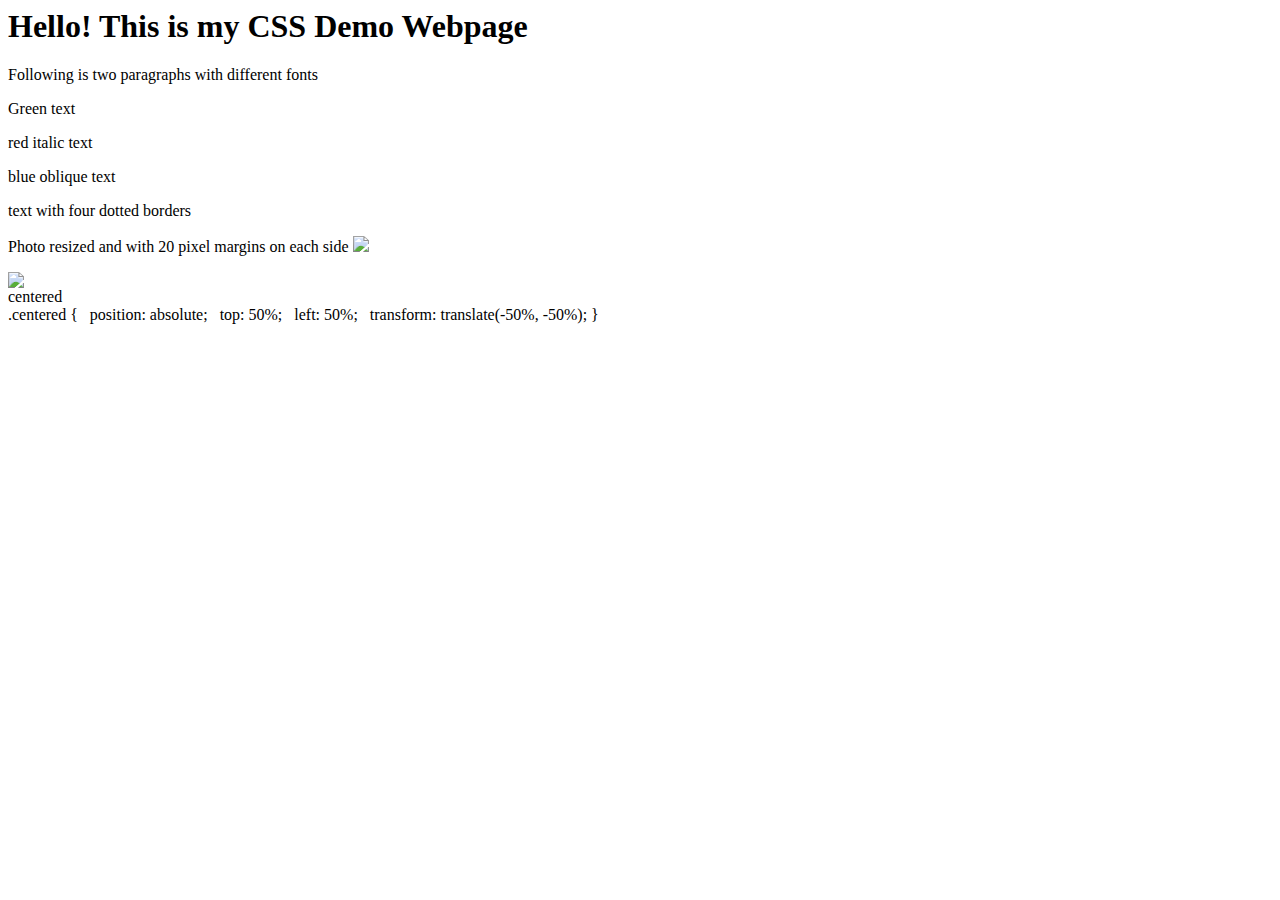
==== someCss.html @ 16e8b778 "Update someCss.html" ====
<body style = “background-color: wheat; font-size: 18px”>
<h1>Hello! This is my CSS Demo Webpage</h1>
<p style = “font-family: perpetua; font size: 25px”> Following is two paragraphs with different fonts</p>
<p style = “color: green; font_size: 20px”>Green text</p>
<p style = “font-style: italic; font-size: 20px; color: red”> red italic text</p>
<p style = “font-style: oblique; font-size: 20px; color: blue”>blue oblique text</p>
<p style = border-style: dotted;>text with four dotted borders</p>
<p style = text-align: center

<h2> Photo resized and with 20 pixel margins on each side</h2>
<img src = “https://i.guim.co.uk/img/media/86c3481516dce247943ac2978b4f48d16a3ac265/0_170_5120_3074/master/5120.jpg?width=1200&height=1200&quality=85&auto=format&fit=crop&s=637dc5731d52754675ef36344a6af3c8 “
	title: “bear”
	style: ‘width: 50px; height: 50px; margin: 20px”>

<div class = “container”>
<img src = “https://www.daysoftheyear.com/wp-content/uploads/look-up-at-the-sky-day-1.jpg “
	title: “sky”
	style: ‘width: 50px; height: 50px; margin: 20px”>
	<div class =“centered”>centered<div/>
</div>
.centered {
  position: absolute;
  top: 50%;
  left: 50%;
  transform: translate(-50%, -50%);
}
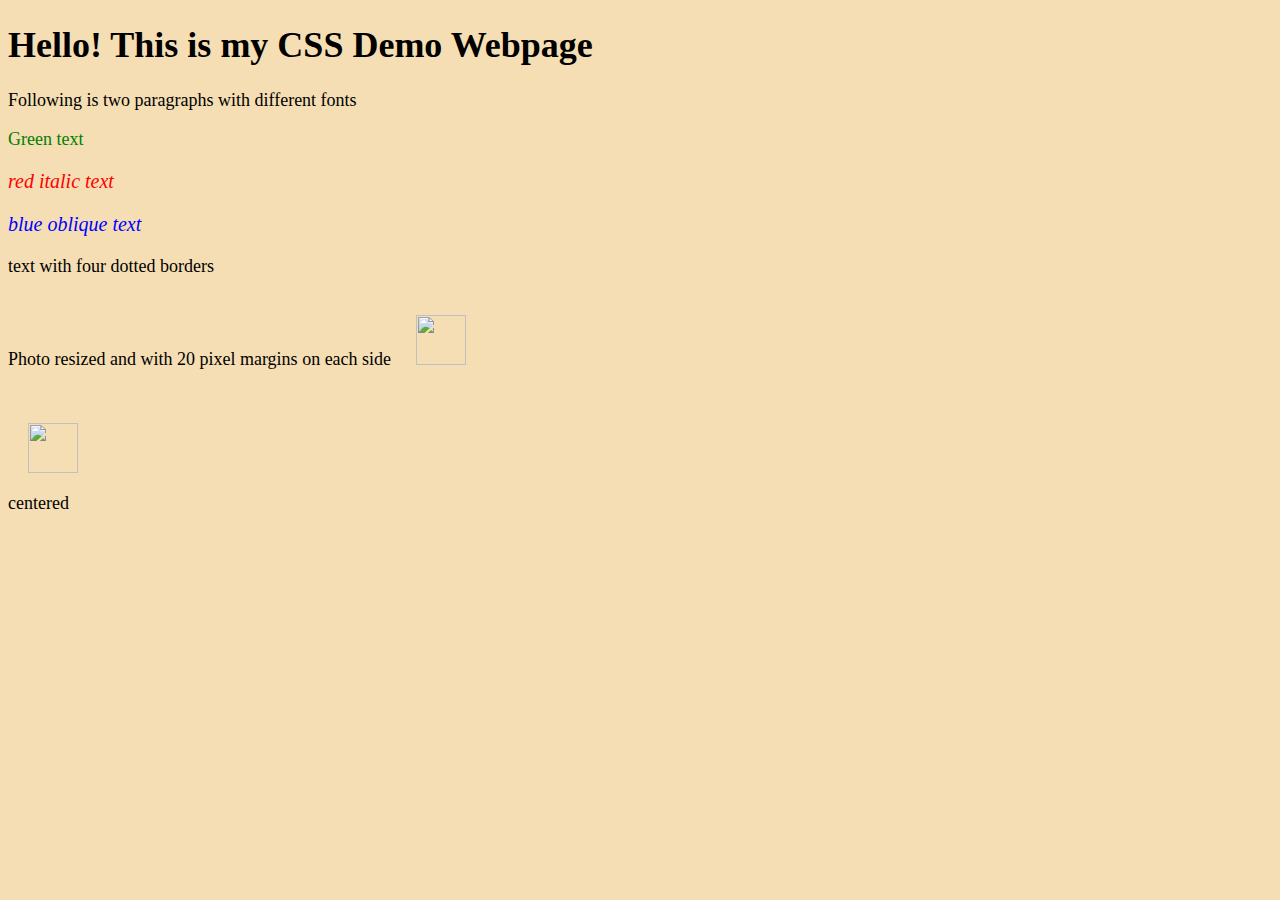
==== commit b4dfc477: "Update someCss.html" ====
--- a/someCss.html
+++ b/someCss.html
@@ -1,27 +1,28 @@
-
-<body style = “background-color: wheat; font-size: 18px”>
+<!DOCTYPE html>
+<html>
+	<head>
+		<title>Feifan’s CssWork</title>
+		<link rel="someCss" href="anExternal.css">
+	</head>
+<body style = "background-color: wheat; font-size: 18px">
 <h1>Hello! This is my CSS Demo Webpage</h1>
-<p style = “font-family: perpetua; font size: 25px”> Following is two paragraphs with different fonts</p>
-<p style = “color: green; font_size: 20px”>Green text</p>
-<p style = “font-style: italic; font-size: 20px; color: red”> red italic text</p>
-<p style = “font-style: oblique; font-size: 20px; color: blue”>blue oblique text</p>
+<p style = "font-family: perpetua; font size: 25px"> Following is two paragraphs with different fonts</p>
+<p style = "color: green; font_size: 20px">Green text</p>
+<p style = "font-style: italic; font-size: 20px; color: red"> red italic text</p>
+<p style = "font-style: oblique; font-size: 20px; color: blue">blue oblique text</p>
 <p style = border-style: dotted;>text with four dotted borders</p>
 <p style = text-align: center
 
 <h2> Photo resized and with 20 pixel margins on each side</h2>
-<img src = “https://i.guim.co.uk/img/media/86c3481516dce247943ac2978b4f48d16a3ac265/0_170_5120_3074/master/5120.jpg?width=1200&height=1200&quality=85&auto=format&fit=crop&s=637dc5731d52754675ef36344a6af3c8 “
-	title: “bear”
-	style: ‘width: 50px; height: 50px; margin: 20px”>
+<img src = "https://i.guim.co.uk/img/media/86c3481516dce247943ac2978b4f48d16a3ac265/0_170_5120_3074/master/5120.jpg?width=1200&height=1200&quality=85&auto=format&fit=crop&s=637dc5731d52754675ef36344a6af3c8"
+	title: "bear"
+	style = "width: 50px; height: 50px; margin: 20px;">
 
-<div class = “container”>
-<img src = “https://www.daysoftheyear.com/wp-content/uploads/look-up-at-the-sky-day-1.jpg “
-	title: “sky”
-	style: ‘width: 50px; height: 50px; margin: 20px”>
-	<div class =“centered”>centered<div/>
-</div>
-.centered {
-  position: absolute;
-  top: 50%;
-  left: 50%;
-  transform: translate(-50%, -50%);
-}
+<div class = "container">
+<img src = "https://www.daysoftheyear.com/wp-content/uploads/look-up-at-the-sky-day-1.jpg"
+	title: "sky"
+	style = "width: 50px; height: 50px; margin: 20px;">
+	<div class ="centered">centered<div/>
+
+	</body>
+</html>
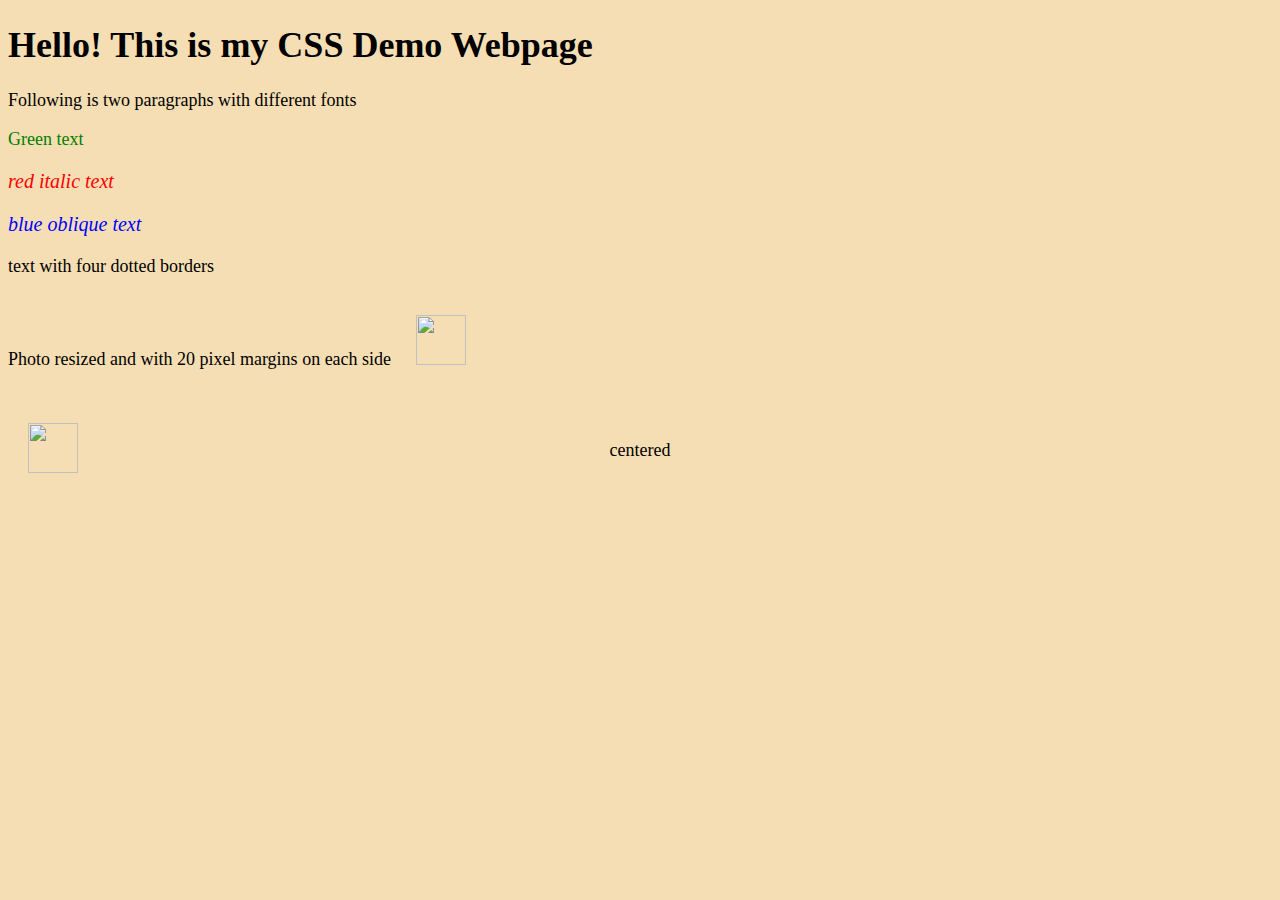
==== commit 23916602: "Update someCss.html" ====
--- a/someCss.html
+++ b/someCss.html
@@ -2,7 +2,7 @@
 <html>
 	<head>
 		<title>Feifan’s CssWork</title>
-		<link rel="someCss" href="anExternal.css">
+		<link rel="stylesheet" href="anExternal.css">
 	</head>
 <body style = "background-color: wheat; font-size: 18px">
 <h1>Hello! This is my CSS Demo Webpage</h1>
--- a/anExternal.css
+++ b/anExternal.css
@@ -0,0 +1,6 @@
+.centered {
+  position: absolute;
+  top: 50%;
+  left: 50%;
+  transform: translate(-50%, -50%);
+}
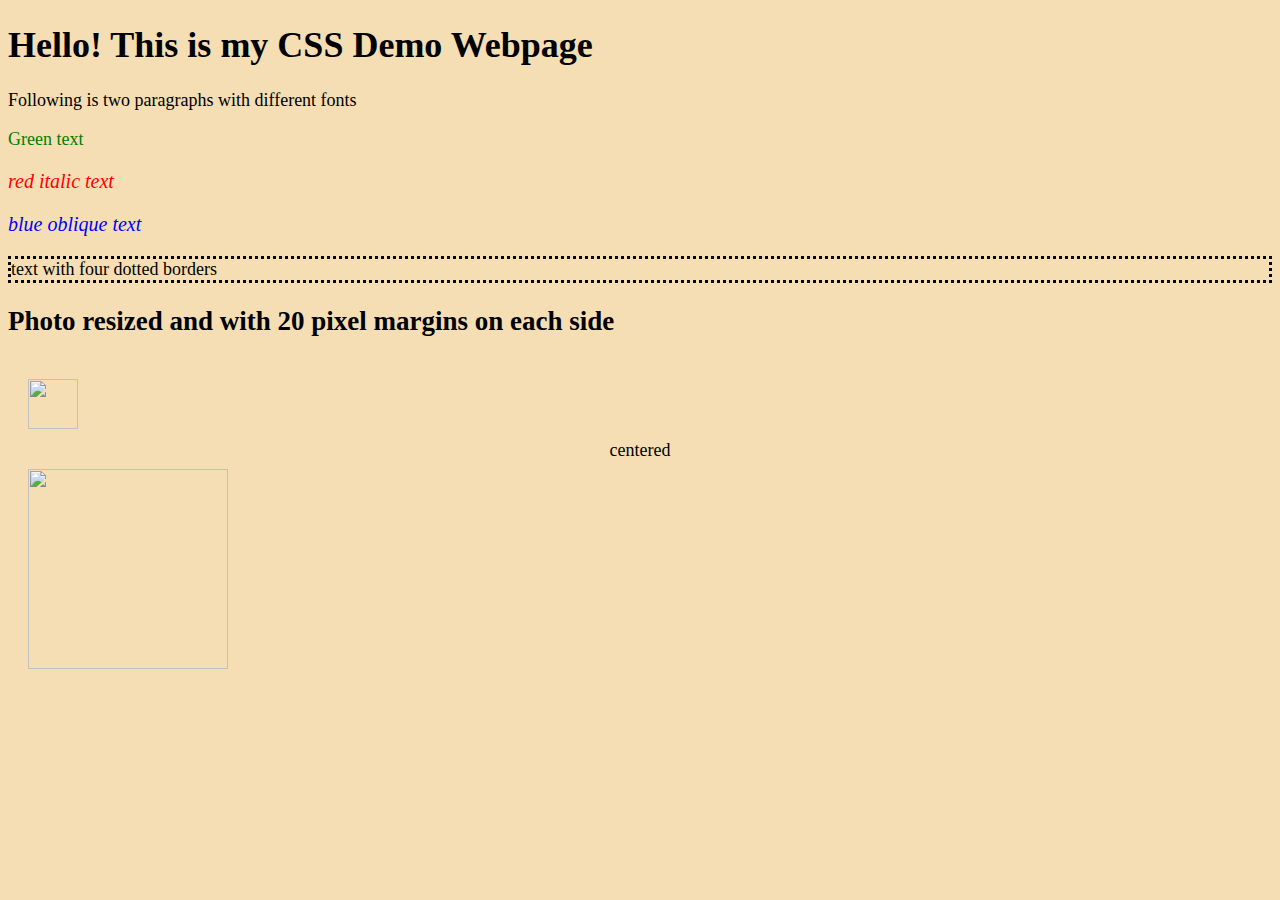
==== commit 3a05ba0e: "Update someCss.html" ====
--- a/someCss.html
+++ b/someCss.html
@@ -10,8 +10,8 @@
 <p style = "color: green; font_size: 20px">Green text</p>
 <p style = "font-style: italic; font-size: 20px; color: red"> red italic text</p>
 <p style = "font-style: oblique; font-size: 20px; color: blue">blue oblique text</p>
-<p style = border-style: dotted;>text with four dotted borders</p>
-<p style = text-align: center
+<p style = "border-style: dotted">text with four dotted borders</p>
+
 
 <h2> Photo resized and with 20 pixel margins on each side</h2>
 <img src = "https://i.guim.co.uk/img/media/86c3481516dce247943ac2978b4f48d16a3ac265/0_170_5120_3074/master/5120.jpg?width=1200&height=1200&quality=85&auto=format&fit=crop&s=637dc5731d52754675ef36344a6af3c8"
@@ -21,7 +21,7 @@
 <div class = "container">
 <img src = "https://www.daysoftheyear.com/wp-content/uploads/look-up-at-the-sky-day-1.jpg"
 	title: "sky"
-	style = "width: 50px; height: 50px; margin: 20px;">
+	style = "width: 200px; height: 200px; margin: 20px;">
 	<div class ="centered">centered<div/>
 
 	</body>
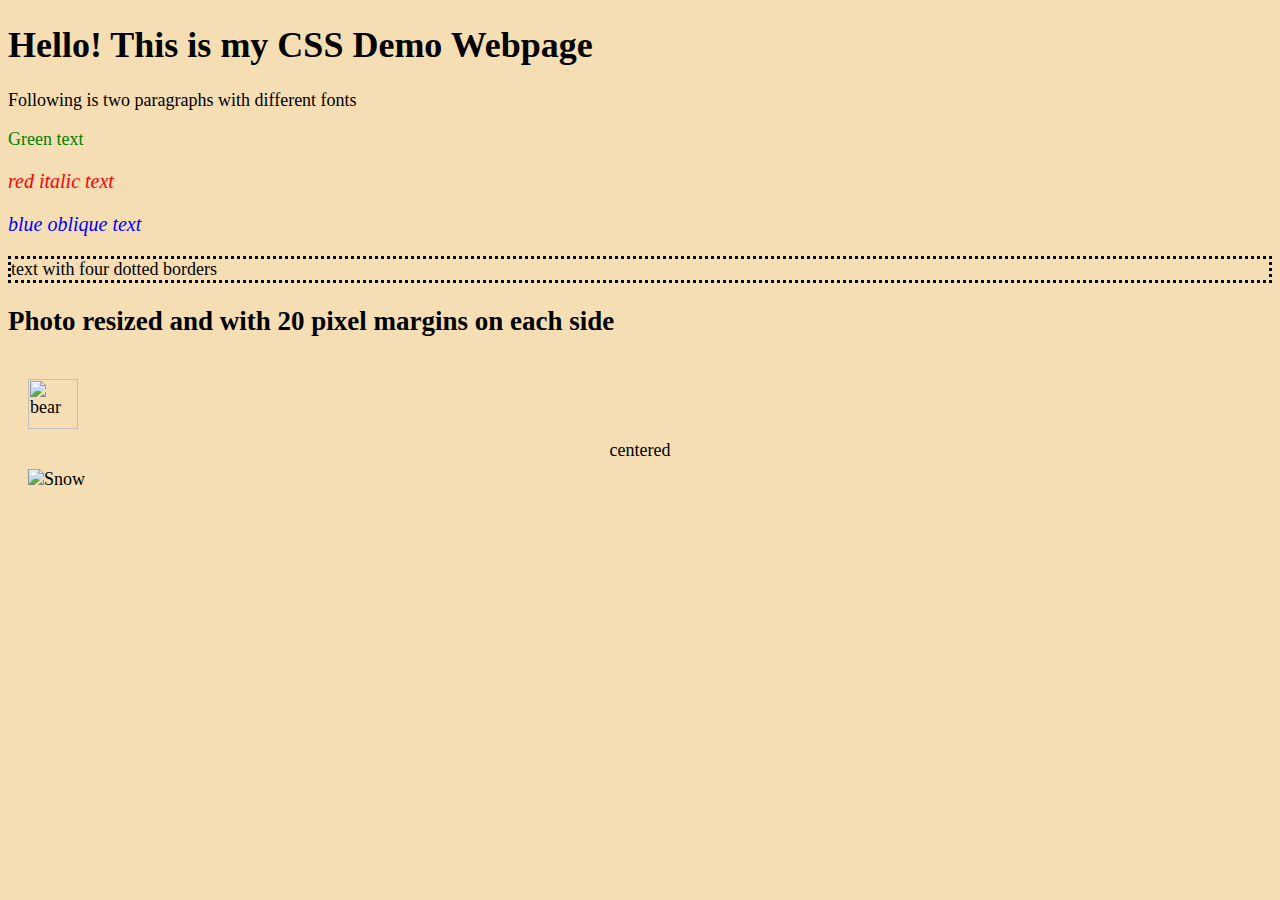
==== commit 7a8d3a72: "Update someCss.html" ====
--- a/someCss.html
+++ b/someCss.html
@@ -15,14 +15,13 @@
 
 <h2> Photo resized and with 20 pixel margins on each side</h2>
 <img src = "https://i.guim.co.uk/img/media/86c3481516dce247943ac2978b4f48d16a3ac265/0_170_5120_3074/master/5120.jpg?width=1200&height=1200&quality=85&auto=format&fit=crop&s=637dc5731d52754675ef36344a6af3c8"
-	title: "bear"
+	title = "bear"
 	style = "width: 50px; height: 50px; margin: 20px;">
 
 <div class = "container">
-<img src = "https://www.daysoftheyear.com/wp-content/uploads/look-up-at-the-sky-day-1.jpg"
-	title: "sky"
-	style = "width: 200px; height: 200px; margin: 20px;">
-	<div class ="centered">centered<div/>
+<img src = "https://www.daysoftheyear.com/wp-content/uploads/look-up-at-the-sky-day-1.jpg" alt="Snow" style="width: 50px; height: 50px; margin: 20px;">
+	<div class ="centered">centered</div>
+	</div>
 
 	</body>
 </html>
